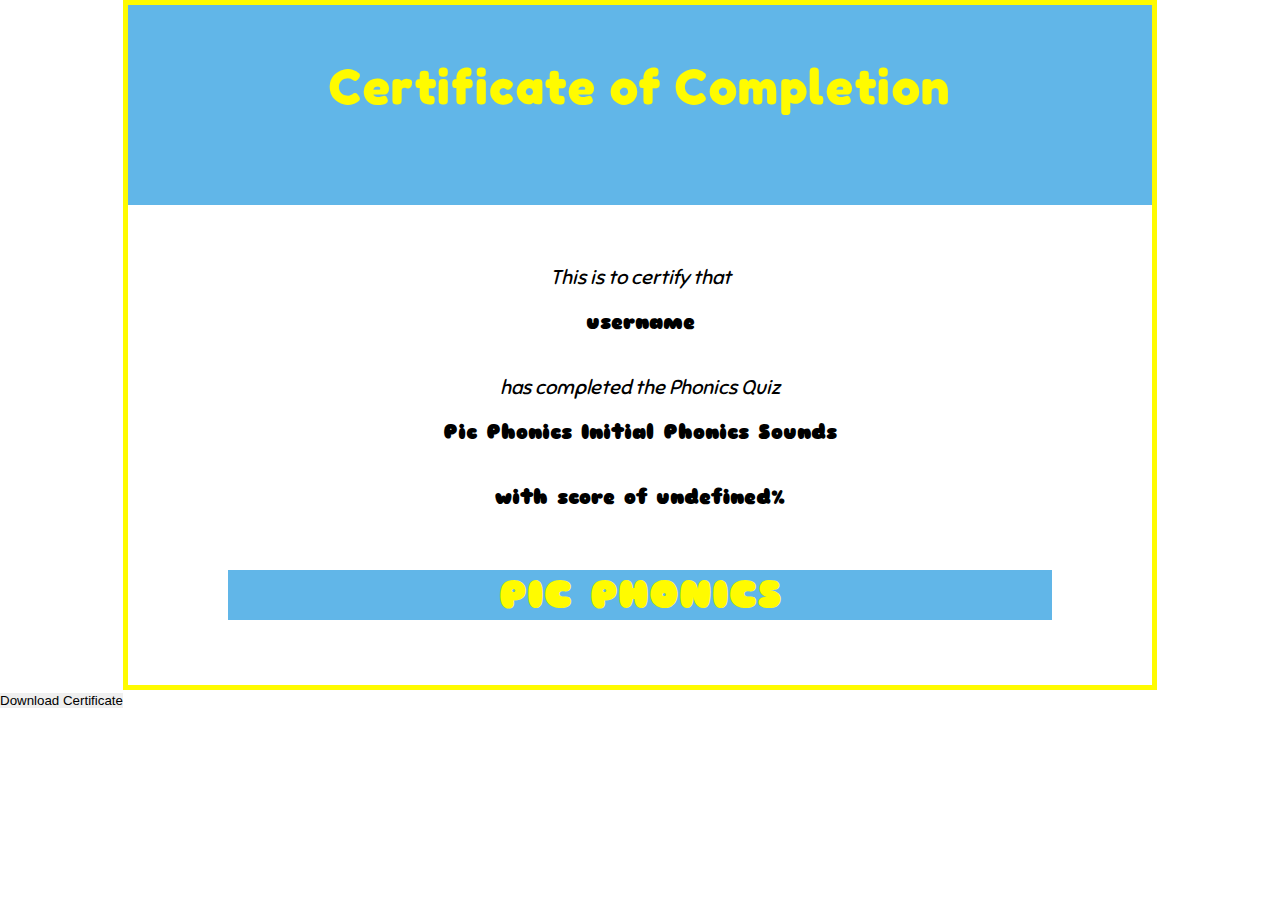
==== certificate.html @ bf7786d2 "Added html and CSS code for certificate for quiz and added JS function to vaidate my form in the res" ====
<!DOCTYPE html>
<html lang="en">
<head>
<meta charset="UTF-8">
<meta name="viewport" content="width=device-width, initial-scale=1.0">
<meta http-equiv="X-UA-Compatible" content="ie=edge">
<meta name="Description" content="Enter your description here"/>
<link rel="stylesheet" href="https://cdn.jsdelivr.net/npm/bootstrap@4.5.3/dist/css/bootstrap.min.css" integrity="sha384-TX8t27EcRE3e/ihU7zmQxVncDAy5uIKz4rEkgIXeMed4M0jlfIDPvg6uqKI2xXr2" crossorigin="anonymous">
<link rel="stylesheet" href="https://cdnjs.cloudflare.com/ajax/libs/font-awesome/5.15.0/css/all.min.css">
<link rel="stylesheet" href="assets/css/style.css">
<title>Title</title>
</head>
<body>

<div class="cert-wrapper">
    <div class="title-box">
        <span id="certTitle">
            Certificate of Completion
        </span>
    </div>
    <br class="break">
<div class="cert-text">
    <br class="break">
    <br class="break">
    <span>
        <i class="certify">This is to certify that</i>
    </span>
    <br>
    <br>
    <span>
        <b class="name">username</b>
        </span>
        <br>
        <br>
        <br>
        <span>
            <i class="certify">has completed the Phonics Quiz</i>
        </span>
        <br>
        <br>
        <span>
            <b>
                <b class="quiz-name">Pic Phonics Initial Phonics Sounds</b>
            </b>
        </span>
        <b>
    <br>
    <br>
    <br>
    <span class="end-score">with score of undefined%</span>
    </b>
    <br>
    <br>
    <br>
    <br>
    <div>
        <h1 class="company-name">PIC PHONICS</h1>
    </div>

    </div>
</div>
<div>
    <button>Download Certificate</button>
</div>

<script src="https://code.jquery.com/jquery-3.5.1.min.js" integrity="sha256-9/aliU8dGd2tb6OSsuzixeV4y/faTqgFtohetphbbj0=" crossorigin="anonymous"></script>
<script src="scripts/script.js"></script>
<script src="https://cdn.jsdelivr.net/npm/popper.js@1.16.1/dist/umd/popper.min.js" integrity="sha384-9/reFTGAW83EW2RDu2S0VKaIzap3H66lZH81PoYlFhbGU+6BZp6G7niu735Sk7lN" crossorigin="anonymous"></script>
<script src="https://cdn.jsdelivr.net/npm/bootstrap@4.5.3/dist/js/bootstrap.min.js" integrity="sha384-w1Q4orYjBQndcko6MimVbzY0tgp4pWB4lZ7lr30WKz0vr/aWKhXdBNmNb5D92v7s" crossorigin="anonymous"></script>
</body>
</html>
---- assets/css/style.css ----
@import url('https://fonts.googleapis.com/css2?family=Sniglet&family=Fredoka+One&display=swap');

*{
margin: 0;
padding: 0;
border: 0;

}

body {
    font-family:"Sniglet", sans-serif ;
}

h2 {
    color:  #f1e318;
    font-family: "Sniglet", sans-serif;
    font-size: 2.5rem;
    font-weight: bold;
    letter-spacing: .1rem;
    padding-top: 0;
    padding-bottom: 10px;
    margin-top: 50px;
}

h3 {
    padding-top: 20px;
    margin-bottom: .5rem;
    font-weight: 500;
    line-height: 1.2;
    text-align: center;
}


hr {
    margin-top: 1rem;
    margin-bottom: 2rem;
    border: 0;
}


.navbar{
    font-family: "Fredoka One", sans-serif;
    font-size:1.5rem;
    font-weight: bold;
    background-color:#1a8796ee;
    margin-bottom: 0;
}

#navbarLogo a {
    font-family: "Fredoka One", sans-serif;
    font-weight: bolder;
    font-size: 1.6rem;
    color:#f1e318;
    letter-spacing: .3rem;
    text-decoration: none;
}

.navbar-light .navbar-nav .nav-link{
    color: #f1e318;
    letter-spacing: .2rem;
}

.navbar-light .navbar-nav .nav-link:hover {
    color: rgb(233, 65, 65);
}

.nav-item {
    padding: .5rem;
}

.navbar-toggler-icon {
    display: inline-block;
    width: 1.5rem;
    height: 2.5rem;
    vertical-align: middle;
    content: "";
    background: no-repeat center center;
    background-size: 100% 100%;
    border: none;
}

#ModalCenterInstructions .modal-body{
    color: #ffee00;
    background-color: #1a8796ee;
    padding-left: 30px;
}

#ModalCenterInstructions .modal-header{
    background-color: rgb(233, 65, 65);
    color: #ffee00;
}

.modal-header{
    font-family: "Fredoka One", sans-serif;
    font-size: 1.4rem;
    display: -ms-flexbox;
    display: flex;
    -ms-flex-align: start;
    -ms-flex-pack: justify;
    padding: 1rem 1rem;
    border-bottom: 1px solid yellow;
    border-top-left-radius: calc(.3rem - 1px);
    border-top-right-radius: calc(.3rem - 1px);
}

.modal-body{
    font-family: "Sniglet",sans-serif;
    font-size: 1.1rem;
    border-bottom: 1px solid yellow;
}

.modal-body li {
    padding: 10px;
}

.modal-footer{
    color: #f1e318;
    background-color:#32cf4c;
}

.modal-footer button{
    color: #ffee00;
    background-color: rgb(233, 65, 65);
    font-family: "Fredoka One", sans-serif;
    font-size: 1.2rem;
}

.modal-footer button:hover{
    background-color:  #eb1f1f;
    color: #f1e318;
}

#instructionButton {
    color: #f1e318;
    background-color: transparent;
    border: none;
    font-family: "Fredoka One", sans-serif;
    font-weight: bold;
    font-size: 1.5rem;
    letter-spacing: .2rem;
    text-align: left;
    padding: .5rem .5rem;
}

#instructionButton:hover{
    color: rgb(233, 65, 65);
    border: none;
}

.home-container{
    background-color: #29838f;
    color: #ffee00;
    height: auto;
    width: 100vw;
    background: url('../images/abc-image.jpg') no-repeat center center fixed;
    background-size: cover;
}

.opaque-overlay {
    position: absolute;
    left: 0;
    height: 100vh;
    width: 100vw;
    background-color:rgba(0, 0, 0, 0.5);
    background-size: cover;  
}

#home{
    text-align: center;
    height: 100vh;
}

#home p{
    color:  #f1e318;
    font-family: "Sniglet", sans-serif;
    font-size: 1.5rem;
    font-weight: bold;
    letter-spacing: .1rem;
    padding-top: 0;
    padding-bottom: 10px;
}

.btn-lg {
    line-height: 1.5;
    border-radius: .3rem;
}

#playGame{
    cursor: pointer;
    padding-left: 50px;
    padding-right: 50px;
    color:#0f8392;
    font-family: "Fredoka One", sans-serif;
    font-weight: bolder;
    font-size: 1.6rem;
    background-color: #f1e318 ;
}

#playGame:hover{
    color: rgb(1, 83, 190);
    background-color:#ffee00 ;
}

.game-container{
    background: #0f8392;
    color: #ffee00;
    height: auto;
    margin: 10px 5px;
    padding: 20px 10px;
}

#score.score-box{
    border-radius: 50px;
    padding: 5px 5px;
    font-size: 20px;
    font-weight: bolder;
    background-color: #f5e400;
    color: #29838f;
    border: 1px solid #29838f;
    display: flex;
    justify-content: center;
}

.question-container{
    height: auto;
    width: 100%;
    text-align: center;
    padding: 20px;
}

.question-container h3 {
    font-family: "Fredoka One", sans-serif;
    font-size: 1.75rem;
    letter-spacing: .1rem;
}

.image-container{
   padding: 10px;
}

#letterText h3{
   font-family: "Fredoka One", sans-serif;
    font-size: 1.75rem; 
    letter-spacing: .1rem;
}

#qImage img{
    width:100%;
    height:auto;
    padding: 20px;
}

#sound{
    width: 200px;
    height: 50px;
    padding: 15px;
    margin: 0 auto; 
    display: block   
}

.answers-container{
    text-align: center;
    padding-left: 10px;
    padding-right: 10px;
}

.choice{
    padding: 5px;
}

#imageA img,
#imageB img,
#imageC img ,
#imageD img{
    width: 100%;
    height:100%;
    padding: 5px;
    cursor: pointer;
}

#A,#B,#C,#D {
    color: #ffee00;
    font-family: "Sniglet",sans-serif;
    font-size: 1.2rem;
    font-weight: 700;
    padding: 30px 1px;
    background: transparent;
    cursor: grab;
}

#answers input{
    margin-right: 10px;
}

#submit{
    cursor: pointer;
    color:#0f8392;
    font-family: "Fredoka One", sans-serif;
    font-weight: bolder;
    font-size: 1.1rem;
    background-color: #f1e318 ;
    justify-content: center;
    margin-top: 10px;
    line-height: 2.5;
    overflow: hidden;
}

.btn-leave i {
    font-weight: bold;
    line-height: 2.5;
    padding-left: .5rem;
    font-size: 1.15rem;
}


#gameControls.btn-grid {
  display: grid;
  grid-template-columns: repeat(1, auto);
  gap: 10px;
  margin: 0px 10px;
  padding: 5px;
}

.btn-block#exit, .btn-block#quizRepeat{
display: inline-block;
width: 50%;
justify-content: center;
margin: 10px 10px;
padding: 5px;
}

.hide{

    display: none;
}

 #result{
     height: 100vh;
     width: 100%;

 }

 #result h2{
     text-align: center;
 }

 .form-container {
    width: 100%;
    height: auto;
    background: #29838f;
    text-align: center;
}

#formTitle{
    color: #ffee00;
    font-family: "Fredoka One", sans-serif;
    font-size: 1.3rem;
    text-align: center;
    padding: 25px 10px;
    margin: 20px;
    letter-spacing: .1rem;
}

#fname, #lname{
    display: inline-block;
    width: 50%;
}

.form-group {
    font-family: "Sniglet",sans-serif;
    font-weight: 700;
    font-size: 1.3rem;
    color: #ffee00;
    margin-bottom: 1.5rem;
    text-align: center;
}

.form-group label{
    padding: 5px;
    font-size: 1.1rem;
}

form {
    margin-top: 40px;
    line-height: 1.5;
    
}

#quizRepeat, #exit, #cert{
    cursor: pointer;
    color: #0f8392;
    font-family: "Fredoka One", sans-serif;
    font-weight: bolder;
    font-size: 1.1rem;
    background-color: #f1e318;
    border-radius: 5px;
    padding: 10px 20px;
    margin-bottom: 15px;
}

footer{
    background-color:#32cf4c;
    padding: .5rem 1rem;
}

#footer-details{
    text-align: center;
     color: #f5e400;
     font-size: 1.5rem;
    font-family: "Fredoka One",sans-serif;
}

/*Certificate CSS*/
@import url('https://fonts.googleapis.com/css2?family=Sniglet&family=Fredoka+One&display=swap');


body{
    font-family: "Sniglet", sans-serif;
    font-size: 16px;
}

.cert-wrapper{
width: 1024px;
height: 680px;
padding: 0px;
margin: auto;
text-align: center;
border: 5px solid #fffb00;
justify-content: center;
}

.title-box{
    background-color: #098edba4; 
    height:150px; 
    padding-top: 50px; 
    color:#fffb00;
    letter-spacing: .1rem;
    
}

#certTitle{
    font-size:50px;
    font-family: "Fredoka One", sans-serif; 
    font-weight:bold
}

.cert-text{
    color: #000;
}

.certify{
    font-size: 20px;
}

.name, .end-score, .quiz-name{
    font-size: 20px;
}

.company-name{
    color: #fffb00;
    font-weight: bolder;
    font-size: 40px;
    background-color: #098edba4;
    margin: 0px 100px;
}
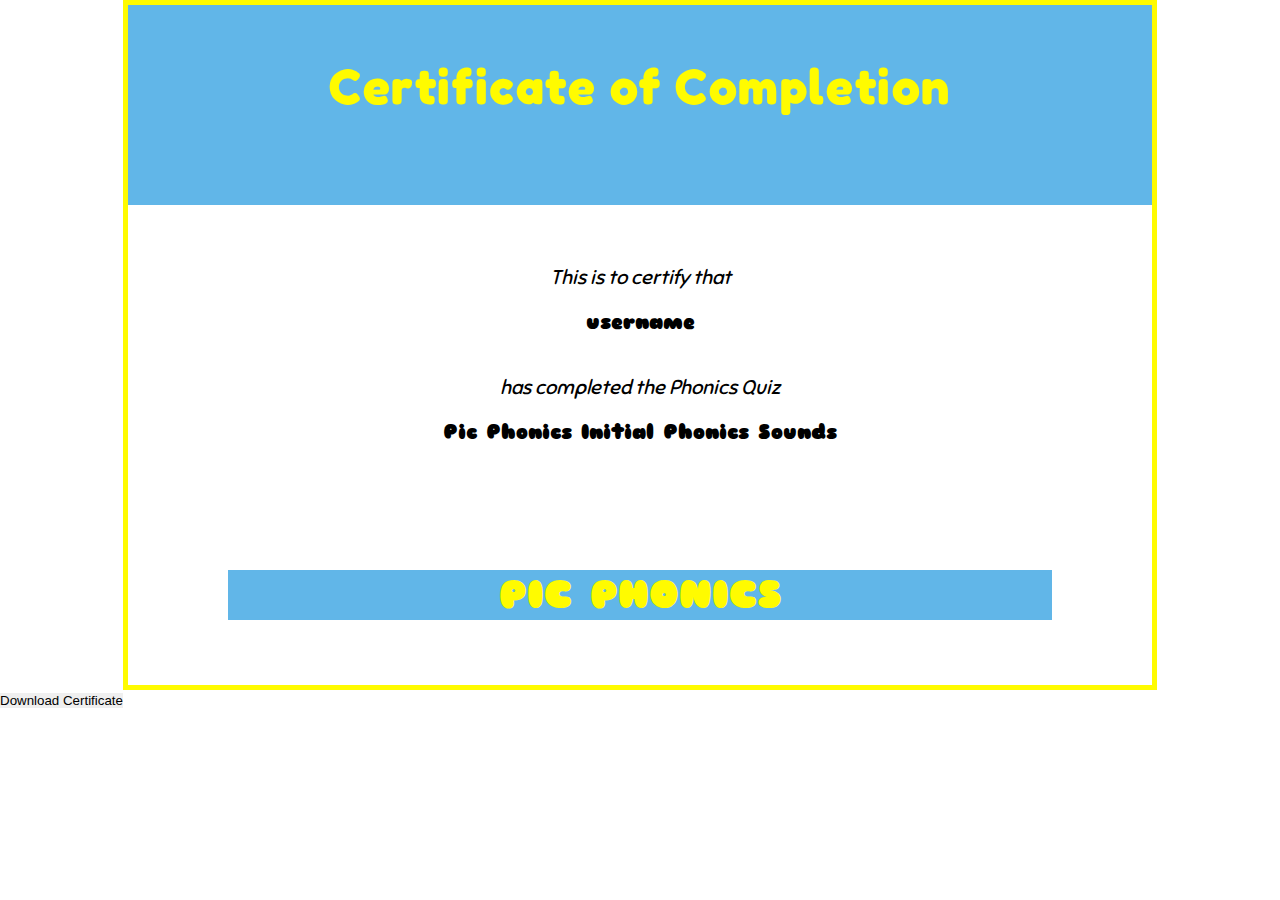
==== commit 9a971953: "Used local storage to store input fields in certificate form on results page" ====
--- a/certificate.html
+++ b/certificate.html
@@ -27,7 +27,7 @@
     </span>
     <br>
     <br>
-    <span>
+    <span >
         <b class="name">username</b>
         </span>
         <br>
@@ -47,7 +47,7 @@
     <br>
     <br>
     <br>
-    <span class="end-score">with score of undefined%</span>
+    <span class="end-score" id="certScore"></span>
     </b>
     <br>
     <br>
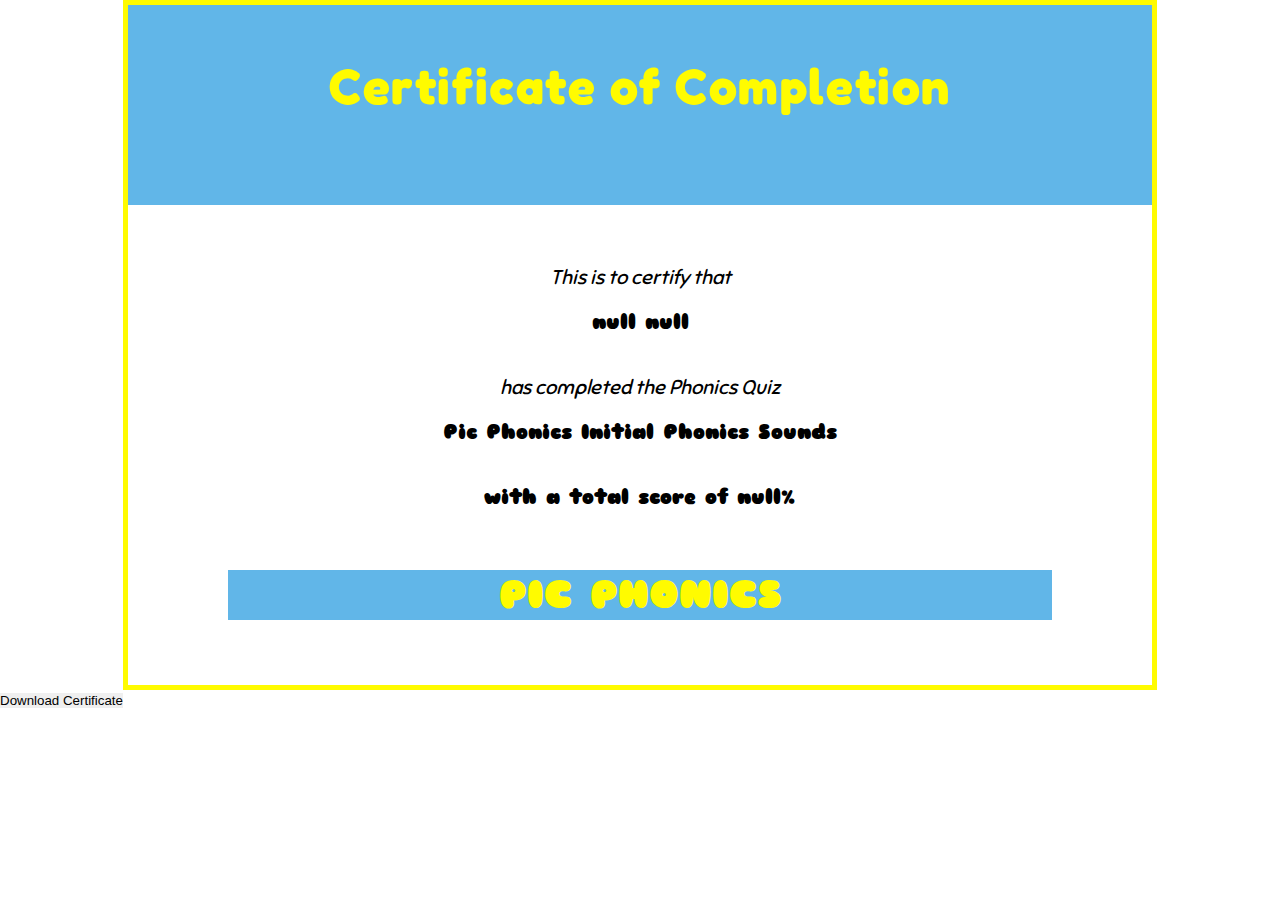
==== commit 4529a76a: "Added a new separate js file for certificate" ====
--- a/certificate.html
+++ b/certificate.html
@@ -28,7 +28,7 @@
     <br>
     <br>
     <span >
-        <b class="name">username</b>
+        <b class="name" id="name">username</b>
         </span>
         <br>
         <br>
@@ -64,6 +64,11 @@
 </div>
 
 <script src="https://code.jquery.com/jquery-3.5.1.min.js" integrity="sha256-9/aliU8dGd2tb6OSsuzixeV4y/faTqgFtohetphbbj0=" crossorigin="anonymous"></script>
+<!--<script>
+    document.getElementById("name").innerHTML = localStorage.getItem("fname") + " " + localStorage.getItem("lname");
+    document.getElementById("certScore").innerHTML = "with a total score of" + " " + localStorage.getItem("score") + "%";
+</script>-->
+<script src="scripts/certificate.js"></script>
 <script src="scripts/script.js"></script>
 <script src="https://cdn.jsdelivr.net/npm/popper.js@1.16.1/dist/umd/popper.min.js" integrity="sha384-9/reFTGAW83EW2RDu2S0VKaIzap3H66lZH81PoYlFhbGU+6BZp6G7niu735Sk7lN" crossorigin="anonymous"></script>
 <script src="https://cdn.jsdelivr.net/npm/bootstrap@4.5.3/dist/js/bootstrap.min.js" integrity="sha384-w1Q4orYjBQndcko6MimVbzY0tgp4pWB4lZ7lr30WKz0vr/aWKhXdBNmNb5D92v7s" crossorigin="anonymous"></script>
--- a/assets/css/style.css
+++ b/assets/css/style.css
@@ -30,14 +30,12 @@
     text-align: center;
 }
 
-
 hr {
     margin-top: 1rem;
     margin-bottom: 2rem;
     border: 0;
 }
 
-
 .navbar{
     font-family: "Fredoka One", sans-serif;
     font-size:1.5rem;
@@ -65,7 +63,7 @@
 }
 
 .nav-item {
-    padding: .5rem;
+    padding: .5rem 1rem;
 }
 
 .navbar-toggler-icon {
@@ -194,7 +192,23 @@
     font-weight: bolder;
     font-size: 1.6rem;
     background-color: #f1e318 ;
-}
+     animation: glowing 1300ms infinite;
+}
+
+@keyframes glowing {
+        0% {
+          background-color: #f1e318;
+          box-shadow: 0 0 5px #f1e318;
+        }
+        50% {
+          background-color: #f5e400;
+          box-shadow: 0 0 20px #f5e400;
+        }
+        100% {
+          background-color: #ffee00;
+          box-shadow: 0 0 5px #ffee00;
+        }
+      }
 
 #playGame:hover{
     color: rgb(1, 83, 190);
@@ -251,17 +265,22 @@
 }
 
 #sound{
+    color:#0f8392;
+    font-family: "Fredoka One", sans-serif;
+    font-weight: bolder;
+    font-size: 1.1rem;
+    background-color: #f1e318 ;
+    border-radius: 10px;
     width: 200px;
-    height: 50px;
-    padding: 15px;
+    padding: 10px 10px;
     margin: 0 auto; 
     display: block   
 }
 
 .answers-container{
     text-align: center;
-    padding-left: 10px;
-    padding-right: 10px;
+    padding-left: 15px;
+    padding-right: 15px;
 }
 
 .choice{
@@ -281,15 +300,21 @@
 #A,#B,#C,#D {
     color: #ffee00;
     font-family: "Sniglet",sans-serif;
-    font-size: 1.2rem;
+    font-size: 1.5rem;
     font-weight: 700;
-    padding: 30px 1px;
+    padding: 15px 1px;
     background: transparent;
     cursor: grab;
 }
 
 #answers input{
-    margin-right: 10px;
+    margin-top: 10px;
+    width: 1.8rem;
+    height: 1.8rem;
+}
+
+label{
+    display: block;
 }
 
 #submit{
@@ -312,7 +337,6 @@
     font-size: 1.15rem;
 }
 
-
 #gameControls.btn-grid {
   display: grid;
   grid-template-columns: repeat(1, auto);
@@ -411,9 +435,6 @@
 }
 
 /*Certificate CSS*/
-@import url('https://fonts.googleapis.com/css2?family=Sniglet&family=Fredoka+One&display=swap');
-
-
 body{
     font-family: "Sniglet", sans-serif;
     font-size: 16px;
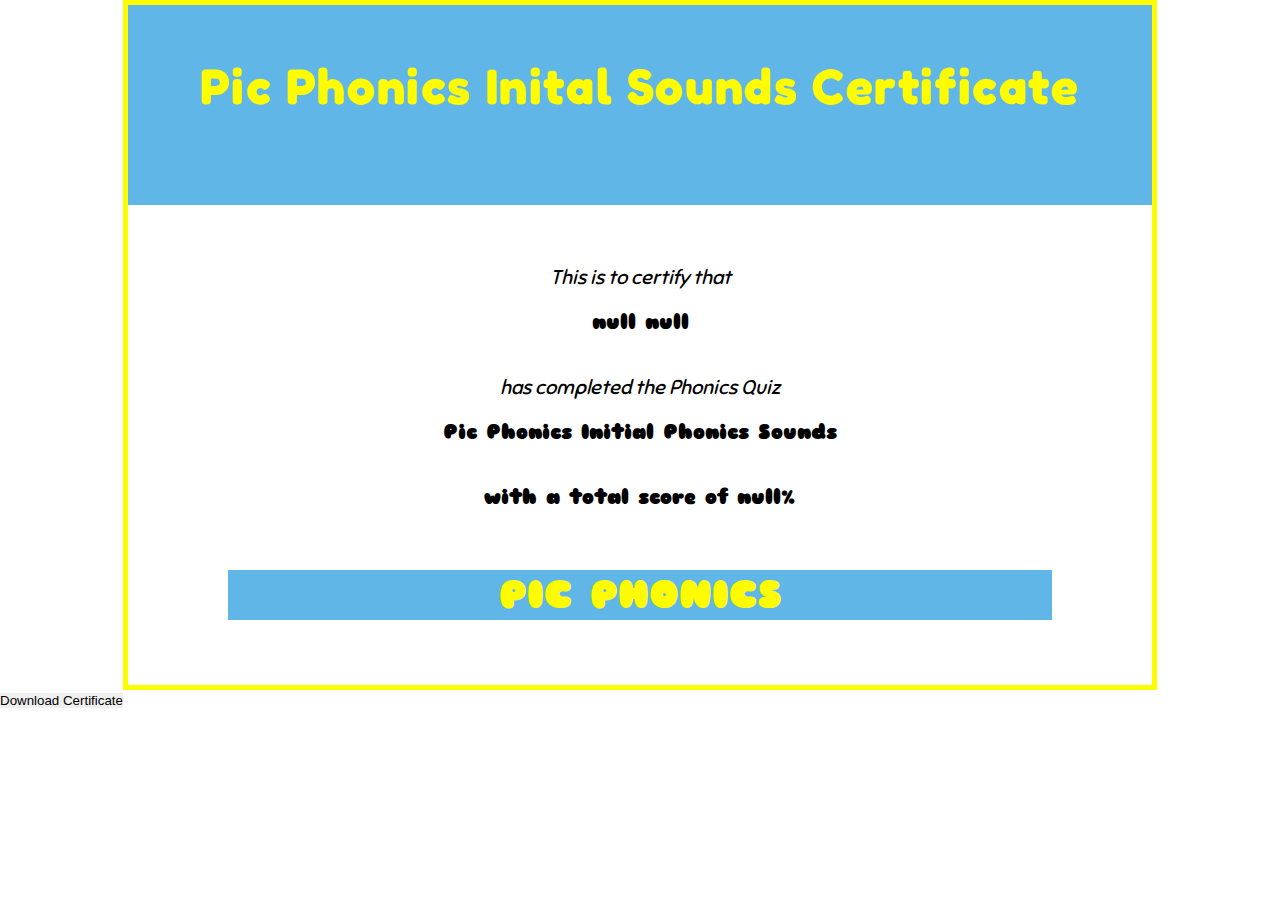
==== commit 8200657c: "Altered CSS styling for media queries for the results container for  medium and larger devices" ====
--- a/certificate.html
+++ b/certificate.html
@@ -8,14 +8,14 @@
 <link rel="stylesheet" href="https://cdn.jsdelivr.net/npm/bootstrap@4.5.3/dist/css/bootstrap.min.css" integrity="sha384-TX8t27EcRE3e/ihU7zmQxVncDAy5uIKz4rEkgIXeMed4M0jlfIDPvg6uqKI2xXr2" crossorigin="anonymous">
 <link rel="stylesheet" href="https://cdnjs.cloudflare.com/ajax/libs/font-awesome/5.15.0/css/all.min.css">
 <link rel="stylesheet" href="assets/css/style.css">
-<title>Title</title>
+<title>Pic Phonics Certificate</title>
 </head>
 <body>
 
 <div class="cert-wrapper">
     <div class="title-box">
         <span id="certTitle">
-            Certificate of Completion
+            Pic Phonics Inital Sounds Certificate
         </span>
     </div>
     <br class="break">
--- a/assets/css/style.css
+++ b/assets/css/style.css
@@ -1,4 +1,6 @@
 @import url('https://fonts.googleapis.com/css2?family=Sniglet&family=Fredoka+One&display=swap');
+
+/*General*/
 
 *{
 margin: 0;
@@ -17,14 +19,15 @@
     font-size: 2.5rem;
     font-weight: bold;
     letter-spacing: .1rem;
-    padding-top: 0;
+    padding-top: 30px;
     padding-bottom: 10px;
-    margin-top: 50px;
+    margin-top: 30px;
 }
 
 h3 {
     padding-top: 20px;
     margin-bottom: .5rem;
+    font-size: 2rem;
     font-weight: 500;
     line-height: 1.2;
     text-align: center;
@@ -36,12 +39,20 @@
     border: 0;
 }
 
+.hide{
+
+    display: none;
+}
+
+/*Navbar*/
+
 .navbar{
     font-family: "Fredoka One", sans-serif;
     font-size:1.5rem;
     font-weight: bold;
     background-color:#1a8796ee;
     margin-bottom: 0;
+    z-index: 2;
 }
 
 #navbarLogo a {
@@ -77,10 +88,13 @@
     border: none;
 }
 
+/*Modal*/
+
 #ModalCenterInstructions .modal-body{
     color: #ffee00;
     background-color: #1a8796ee;
     padding-left: 30px;
+    height: 50vh;
 }
 
 #ModalCenterInstructions .modal-header{
@@ -145,11 +159,13 @@
     border: none;
 }
 
+/*Homepage*/
+
 .home-container{
     background-color: #29838f;
     color: #ffee00;
     height: auto;
-    width: 100vw;
+    width: auto;
     background: url('../images/abc-image.jpg') no-repeat center center fixed;
     background-size: cover;
 }
@@ -166,21 +182,17 @@
 #home{
     text-align: center;
     height: 100vh;
+    padding-top: 30px;
 }
 
 #home p{
     color:  #f1e318;
     font-family: "Sniglet", sans-serif;
-    font-size: 1.5rem;
+    font-size: 1.3rem;
     font-weight: bold;
     letter-spacing: .1rem;
     padding-top: 0;
     padding-bottom: 10px;
-}
-
-.btn-lg {
-    line-height: 1.5;
-    border-radius: .3rem;
 }
 
 #playGame{
@@ -190,11 +202,14 @@
     color:#0f8392;
     font-family: "Fredoka One", sans-serif;
     font-weight: bolder;
-    font-size: 1.6rem;
+    font-size: 1.7rem;
+    line-height: 1.5;
+    border-radius: .3rem;
     background-color: #f1e318 ;
-     animation: glowing 1300ms infinite;
-}
-
+    animation: glowing 1300ms infinite;
+}
+
+/*Glow Effect on PlayGame button - code snippet from W3Docs*/ 
 @keyframes glowing {
         0% {
           background-color: #f1e318;
@@ -215,18 +230,32 @@
     background-color:#ffee00 ;
 }
 
+.background-container{
+    background-color: #29838f;
+    color: #ffee00;
+    height: auto;
+    width: auto;
+    background: url('../images/abc-image.jpg') no-repeat center center fixed;
+    background-size: cover;
+    padding-bottom: 20px;
+    padding-top:20px;
+}
+
+/*Game Container*/
+
 .game-container{
     background: #0f8392;
     color: #ffee00;
     height: auto;
-    margin: 10px 5px;
-    padding: 20px 10px;
+    padding: 15px 5px;
+    margin-top: 20px;
+    position: relative; 
 }
 
 #score.score-box{
     border-radius: 50px;
     padding: 5px 5px;
-    font-size: 20px;
+    font-size: 1.2rem;
     font-weight: bolder;
     background-color: #f5e400;
     color: #29838f;
@@ -244,150 +273,156 @@
 
 .question-container h3 {
     font-family: "Fredoka One", sans-serif;
-    font-size: 1.75rem;
+    font-size: 1.5rem;
     letter-spacing: .1rem;
-}
-
-.image-container{
-   padding: 10px;
+    padding: 0;
+    margin: 0;
 }
 
 #letterText h3{
    font-family: "Fredoka One", sans-serif;
-    font-size: 1.75rem; 
+    font-size: 1.5rem; 
     letter-spacing: .1rem;
+    padding-top: 15px;    
 }
 
 #qImage img{
-    width:100%;
-    height:auto;
-    padding: 20px;
+    width: 90%;
+    height: 90%;
+    margin: 0 auto;
+    display: flex;  
 }
 
 #sound{
     color:#0f8392;
     font-family: "Fredoka One", sans-serif;
     font-weight: bolder;
-    font-size: 1.1rem;
+    font-size: 1.2rem;
     background-color: #f1e318 ;
     border-radius: 10px;
-    width: 200px;
     padding: 10px 10px;
     margin: 0 auto; 
     display: block   
 }
 
-.answers-container{
-    text-align: center;
-    padding-left: 15px;
-    padding-right: 15px;
-}
-
-.choice{
-    padding: 5px;
-}
-
-#imageA img,
-#imageB img,
-#imageC img ,
-#imageD img{
+.answers-container {
+    text-align: center;
+    padding: 5px 5px;
+}
+
+/* hide the radio button */
+[type=radio] { 
+  position: absolute;
+  opacity: 0;
+  width: 0;
+  height: 0;
+}
+
+/* hover cursor on image */
+[type=radio] + img {
+  cursor: pointer;
+}
+
+#imageA,
+#imageB,
+#imageC,
+#imageD{
     width: 100%;
-    height:100%;
-    padding: 5px;
+    height: 100%;
+}
+
+#A,
+#B,
+#C,
+#D {
+    font-family: "Sniglet",sans-serif;
+    font-size: 1.4rem;
+    font-weight: 700;
+}
+
+label {
+    display: inline-block;
+    margin-bottom: 1rem;
+}
+
+#submit {
     cursor: pointer;
-}
-
-#A,#B,#C,#D {
-    color: #ffee00;
-    font-family: "Sniglet",sans-serif;
-    font-size: 1.5rem;
-    font-weight: 700;
-    padding: 15px 1px;
-    background: transparent;
-    cursor: grab;
-}
-
-#answers input{
-    margin-top: 10px;
-    width: 1.8rem;
-    height: 1.8rem;
-}
-
-label{
-    display: block;
-}
-
-#submit{
-    cursor: pointer;
-    color:#0f8392;
+    color: #0f8392;
     font-family: "Fredoka One", sans-serif;
     font-weight: bolder;
-    font-size: 1.1rem;
-    background-color: #f1e318 ;
-    justify-content: center;
-    margin-top: 10px;
-    line-height: 2.5;
+    font-size: 1.4rem;
+    background-color: #f1e318;
+    line-height: 2;
+    padding: 0 100px;
+    border-radius: 5px;
     overflow: hidden;
 }
 
-.btn-leave i {
-    font-weight: bold;
-    line-height: 2.5;
-    padding-left: .5rem;
-    font-size: 1.15rem;
-}
+/*Game Buttons*/
 
 #gameControls.btn-grid {
   display: grid;
   grid-template-columns: repeat(1, auto);
   gap: 10px;
-  margin: 0px 10px;
+  margin: 0px auto;
   padding: 5px;
 }
 
 .btn-block#exit, .btn-block#quizRepeat{
 display: inline-block;
-width: 50%;
+width: 90%;
 justify-content: center;
 margin: 10px 10px;
 padding: 5px;
 }
 
-.hide{
-
-    display: none;
-}
-
- #result{
-     height: 100vh;
-     width: 100%;
-
+#quizRepeat, #exit, #cert{
+    cursor: pointer;
+    color: #0f8392;
+    font-family: "Fredoka One", sans-serif;
+    font-weight: bolder;
+    font-size: 1.2rem;
+    background-color: #f1e318;
+    border-radius: 5px;
+    padding: 10px 10px;
+    margin: 10px 0;
+}
+
+/*Results Container*/
+
+ #result h2 {
+    text-align: center;
+    font-size: 2rem;
+    padding: 0;
+    margin-top: 10px;
  }
 
- #result h2{
-     text-align: center;
- }
+ #result h3{
+    font-size: 1.5rem;
+    margin: 0;
+    padding: 0;
+}
+
+ /*Form to generate certificate*/
 
  .form-container {
     width: 100%;
     height: auto;
     background: #29838f;
     text-align: center;
-}
-
-#formTitle{
-    color: #ffee00;
-    font-family: "Fredoka One", sans-serif;
-    font-size: 1.3rem;
-    text-align: center;
-    padding: 25px 10px;
-    margin: 20px;
+    margin: 0 auto;
+    padding-bottom: 10px;
+}
+
+h2#formTitle{
+    font-size: 1.1rem;
+    color: #ffee00;
+    font-family: "Fredoka One", sans-serif;
+    font-size: 1.1rem;
+    padding: 15px 2px;
+    margin: 5px;
+    text-align: center;
     letter-spacing: .1rem;
-}
-
-#fname, #lname{
-    display: inline-block;
-    width: 50%;
 }
 
 .form-group {
@@ -397,6 +432,7 @@
     color: #ffee00;
     margin-bottom: 1.5rem;
     text-align: center;
+    padding: 5px 5px;
 }
 
 .form-group label{
@@ -410,17 +446,7 @@
     
 }
 
-#quizRepeat, #exit, #cert{
-    cursor: pointer;
-    color: #0f8392;
-    font-family: "Fredoka One", sans-serif;
-    font-weight: bolder;
-    font-size: 1.1rem;
-    background-color: #f1e318;
-    border-radius: 5px;
-    padding: 10px 20px;
-    margin-bottom: 15px;
-}
+/*Footer*/
 
 footer{
     background-color:#32cf4c;
@@ -483,4 +509,155 @@
     font-size: 40px;
     background-color: #098edba4;
     margin: 0px 100px;
-}+}
+
+/*Media Queries*/
+
+/*Phones*/
+@media screen and (min-width:320px){
+#result h3 {
+    font-size: 1.3rem;
+}
+}
+
+/* Medium devices (tablets, 768px and up) */
+
+@media screen and (min-width: 767px){
+
+#home{
+    padding-top: 70px;
+}
+
+.game-container {
+    padding: 15px 10px;
+}
+
+.background-container{
+    height: auto;
+    width: auto;
+}
+
+h2{
+    font-size: 3.5rem;
+}
+
+#home p {
+    font-size: 1.6rem;
+}
+
+#score.score-box {
+    font-size: 1.4rem;
+}
+
+#letterText h3,
+.question-container h3{
+    font-size:1.8rem;
+}
+
+#qImage img{
+    width:100%;
+    height:auto;
+}
+
+.answers-container{
+   padding: 0;
+}
+
+#imageA,
+#imageB,
+#imageC,
+#imageD{
+    width: 100%;
+    height:100%;
+}
+
+#A, 
+#B, 
+#C, 
+#D {
+    font-size: 1.8rem;
+}
+
+.form-container {
+    width: 90%;
+    height: auto;
+}
+
+.form-group{
+    padding: 5px 30px;
+}
+
+#quizRepeat, #exit, #submit{
+    font-size: 1.5rem;
+}
+#result{
+height: 100vh;
+}
+
+#result h2 {
+    font-size: 3rem;
+    margin-top: 40px;
+}
+
+#result h3 {
+    font-size: 1.8rem;
+}
+
+h2#formTitle {
+    margin: 15px;
+    font-size: 1.3rem;
+}
+
+#cert {
+    font-size: 1.5rem;
+    margin: 5px 0;
+}
+
+.btn-block#exit, .btn-block#quizRepeat {
+    width: 50%;
+    margin: 15px 15px;
+}
+}
+
+/*Large devices (desktops, 992px and up)*/
+
+@media screen and (min-width: 992px){
+#home p {
+   padding-left:30px ;
+   padding-right: 30px;
+   font-size: 1.8rem;
+}
+
+#playGame{
+    font-size: 2rem;
+}
+
+.game-container {
+    padding: 30px 10px;
+}
+
+#score.score-box {
+    font-size: 1.8rem;
+}
+
+#letterText h3,
+.question-container h3{
+    font-size:2rem;
+}
+
+#sound{
+    font-size: 1.6rem;
+}
+
+#A, 
+#B, 
+#C, 
+#D {
+    font-size: 2rem;
+}
+
+.form-group{
+    padding: 5px 50px;
+}
+
+}
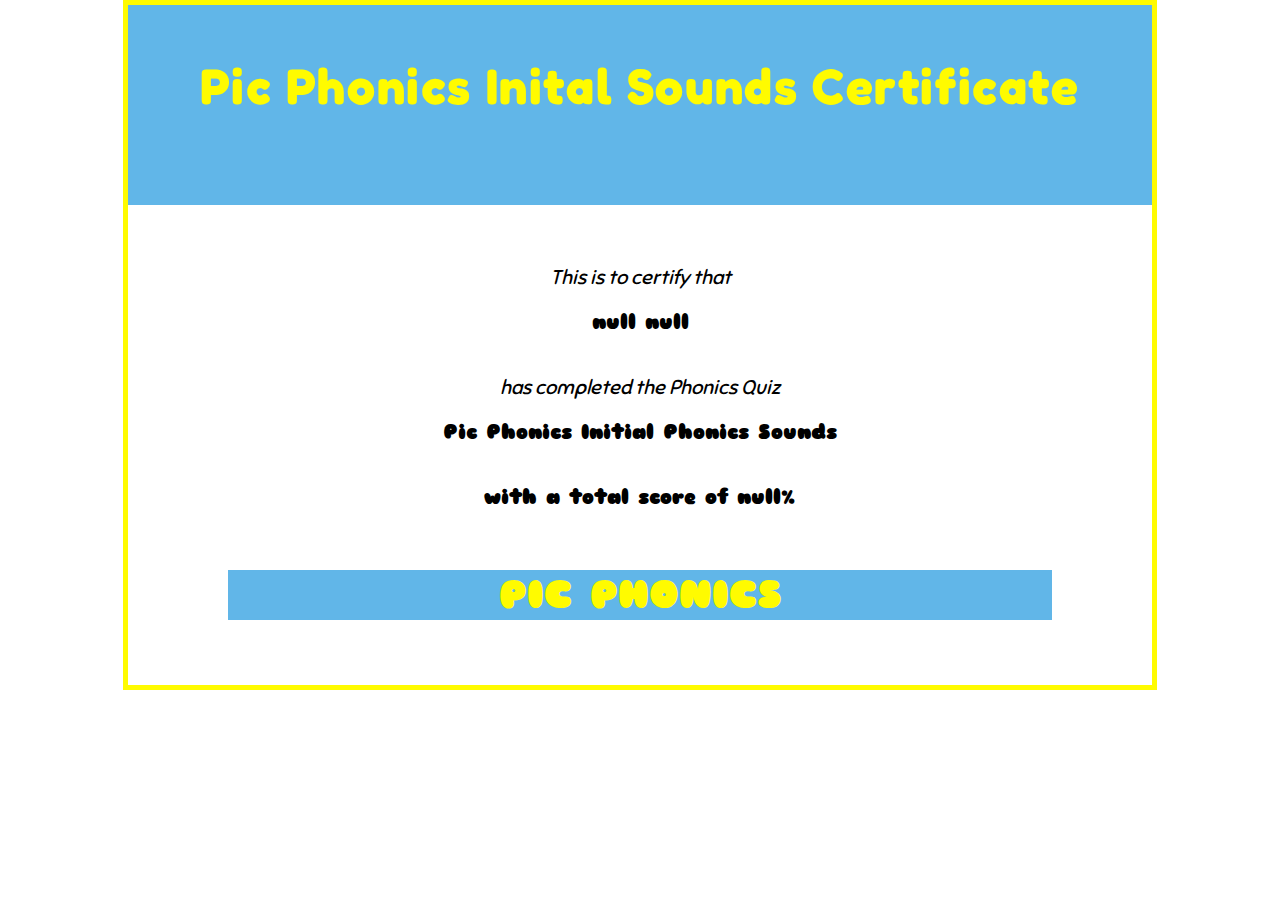
==== commit 162aec15: "Changed nav item instructions button from button to a tag, added a color when a nav item is active a" ====
--- a/certificate.html
+++ b/certificate.html
@@ -1,76 +1,69 @@
 <!DOCTYPE html>
 <html lang="en">
-<head>
-<meta charset="UTF-8">
-<meta name="viewport" content="width=device-width, initial-scale=1.0">
-<meta http-equiv="X-UA-Compatible" content="ie=edge">
-<meta name="Description" content="Enter your description here"/>
-<link rel="stylesheet" href="https://cdn.jsdelivr.net/npm/bootstrap@4.5.3/dist/css/bootstrap.min.css" integrity="sha384-TX8t27EcRE3e/ihU7zmQxVncDAy5uIKz4rEkgIXeMed4M0jlfIDPvg6uqKI2xXr2" crossorigin="anonymous">
-<link rel="stylesheet" href="https://cdnjs.cloudflare.com/ajax/libs/font-awesome/5.15.0/css/all.min.css">
-<link rel="stylesheet" href="assets/css/style.css">
-<title>Pic Phonics Certificate</title>
-</head>
-<body>
+    <head>
+        <meta charset="UTF-8" />
+        <meta name="viewport" content="width=device-width, initial-scale=1.0" />
+        <meta http-equiv="X-UA-Compatible" content="ie=edge" />
+        <meta name="Description" content="Enter your description here" />
+        <link rel="stylesheet" href="https://cdn.jsdelivr.net/npm/bootstrap@4.5.3/dist/css/bootstrap.min.css" integrity="sha384-TX8t27EcRE3e/ihU7zmQxVncDAy5uIKz4rEkgIXeMed4M0jlfIDPvg6uqKI2xXr2" crossorigin="anonymous" />
+        <link rel="stylesheet" href="https://cdnjs.cloudflare.com/ajax/libs/font-awesome/5.15.0/css/all.min.css" />
+        <link rel="stylesheet" href="assets/css/style.css" />
+        <title>Pic Phonics Certificate</title>
+    </head>
+    <body>
+        <div class="cert-wrapper">
+            <div class="title-box">
+                <span id="certTitle">
+                    Pic Phonics Inital Sounds Certificate
+                </span>
+            </div>
+            <br class="break" />
+            <div class="cert-text">
+                <br class="break" />
+                <br class="break" />
+                <span>
+                    <i class="certify">This is to certify that</i>
+                </span>
+                <br />
+                <br />
+                <span>
+                    <b class="name" id="name">username</b>
+                </span>
+                <br />
+                <br />
+                <br />
+                <span>
+                    <i class="certify">has completed the Phonics Quiz</i>
+                </span>
+                <br />
+                <br />
+                <span>
+                    <b>
+                        <b class="quiz-name">Pic Phonics Initial Phonics Sounds</b>
+                    </b>
+                </span>
+                <b>
+                    <br />
+                    <br />
+                    <br />
+                    <span class="end-score" id="certScore"></span>
+                </b>
+                <br />
+                <br />
+                <br />
+                <br />
+                <div>
+                    <h1 class="company-name">PIC PHONICS</h1>
+                </div>
+            </div>
+        </div>
+        <div>
+        </div>
 
-<div class="cert-wrapper">
-    <div class="title-box">
-        <span id="certTitle">
-            Pic Phonics Inital Sounds Certificate
-        </span>
-    </div>
-    <br class="break">
-<div class="cert-text">
-    <br class="break">
-    <br class="break">
-    <span>
-        <i class="certify">This is to certify that</i>
-    </span>
-    <br>
-    <br>
-    <span >
-        <b class="name" id="name">username</b>
-        </span>
-        <br>
-        <br>
-        <br>
-        <span>
-            <i class="certify">has completed the Phonics Quiz</i>
-        </span>
-        <br>
-        <br>
-        <span>
-            <b>
-                <b class="quiz-name">Pic Phonics Initial Phonics Sounds</b>
-            </b>
-        </span>
-        <b>
-    <br>
-    <br>
-    <br>
-    <span class="end-score" id="certScore"></span>
-    </b>
-    <br>
-    <br>
-    <br>
-    <br>
-    <div>
-        <h1 class="company-name">PIC PHONICS</h1>
-    </div>
-
-    </div>
-</div>
-<div>
-    <button>Download Certificate</button>
-</div>
-
-<script src="https://code.jquery.com/jquery-3.5.1.min.js" integrity="sha256-9/aliU8dGd2tb6OSsuzixeV4y/faTqgFtohetphbbj0=" crossorigin="anonymous"></script>
-<!--<script>
-    document.getElementById("name").innerHTML = localStorage.getItem("fname") + " " + localStorage.getItem("lname");
-    document.getElementById("certScore").innerHTML = "with a total score of" + " " + localStorage.getItem("score") + "%";
-</script>-->
-<script src="scripts/certificate.js"></script>
-<script src="scripts/script.js"></script>
-<script src="https://cdn.jsdelivr.net/npm/popper.js@1.16.1/dist/umd/popper.min.js" integrity="sha384-9/reFTGAW83EW2RDu2S0VKaIzap3H66lZH81PoYlFhbGU+6BZp6G7niu735Sk7lN" crossorigin="anonymous"></script>
-<script src="https://cdn.jsdelivr.net/npm/bootstrap@4.5.3/dist/js/bootstrap.min.js" integrity="sha384-w1Q4orYjBQndcko6MimVbzY0tgp4pWB4lZ7lr30WKz0vr/aWKhXdBNmNb5D92v7s" crossorigin="anonymous"></script>
-</body>
-</html>+        <script src="https://code.jquery.com/jquery-3.5.1.min.js" integrity="sha256-9/aliU8dGd2tb6OSsuzixeV4y/faTqgFtohetphbbj0=" crossorigin="anonymous"></script>
+        <script src="scripts/certificate.js"></script>
+        <script src="scripts/script.js"></script>
+        <script src="https://cdn.jsdelivr.net/npm/popper.js@1.16.1/dist/umd/popper.min.js" integrity="sha384-9/reFTGAW83EW2RDu2S0VKaIzap3H66lZH81PoYlFhbGU+6BZp6G7niu735Sk7lN" crossorigin="anonymous"></script>
+        <script src="https://cdn.jsdelivr.net/npm/bootstrap@4.5.3/dist/js/bootstrap.min.js" integrity="sha384-w1Q4orYjBQndcko6MimVbzY0tgp4pWB4lZ7lr30WKz0vr/aWKhXdBNmNb5D92v7s" crossorigin="anonymous"></script>
+    </body>
+</html>
--- a/assets/css/style.css
+++ b/assets/css/style.css
@@ -69,7 +69,7 @@
     letter-spacing: .2rem;
 }
 
-.navbar-light .navbar-nav .nav-link:hover {
+.navbar-light .navbar-nav .nav-link:focus, .navbar-light .navbar-nav .nav-link:hover {
     color: rgb(233, 65, 65);
 }
 
@@ -142,23 +142,6 @@
     color: #f1e318;
 }
 
-#instructionButton {
-    color: #f1e318;
-    background-color: transparent;
-    border: none;
-    font-family: "Fredoka One", sans-serif;
-    font-weight: bold;
-    font-size: 1.5rem;
-    letter-spacing: .2rem;
-    text-align: left;
-    padding: .5rem .5rem;
-}
-
-#instructionButton:hover{
-    color: rgb(233, 65, 65);
-    border: none;
-}
-
 /*Homepage*/
 
 .home-container{
@@ -182,7 +165,7 @@
 #home{
     text-align: center;
     height: 100vh;
-    padding-top: 30px;
+    padding-top: 50px;
 }
 
 #home p{
@@ -268,7 +251,7 @@
     height: auto;
     width: 100%;
     text-align: center;
-    padding: 20px;
+    padding: 10px;
 }
 
 .question-container h3 {
@@ -287,9 +270,10 @@
 }
 
 #qImage img{
-    width: 90%;
-    height: 90%;
+    width: 100%;
+    height: 100%;
     margin: 0 auto;
+    padding: 10px 5px;
     display: flex;  
 }
 
@@ -359,21 +343,19 @@
 }
 
 /*Game Buttons*/
-
-#gameControls.btn-grid {
-  display: grid;
-  grid-template-columns: repeat(1, auto);
-  gap: 10px;
-  margin: 0px auto;
-  padding: 5px;
-}
-
-.btn-block#exit, .btn-block#quizRepeat{
-display: inline-block;
-width: 90%;
-justify-content: center;
-margin: 10px 10px;
-padding: 5px;
+#gameControls{
+    margin: 0 auto;
+}
+
+#finalBtns.btn-grid {
+    grid-template-columns: repeat(2, auto);
+    gap: 10px;
+    margin: 0px auto;
+    padding: 5px;
+    text-align: center;
+    display: block;
+    margin: 10px 10px; 
+    padding: 5px;
 }
 
 #quizRepeat, #exit, #cert{
@@ -384,7 +366,7 @@
     font-size: 1.2rem;
     background-color: #f1e318;
     border-radius: 5px;
-    padding: 10px 10px;
+    padding: 5px 5px;
     margin: 10px 0;
 }
 
@@ -406,11 +388,9 @@
  /*Form to generate certificate*/
 
  .form-container {
-    width: 100%;
-    height: auto;
     background: #29838f;
     text-align: center;
-    margin: 0 auto;
+    margin: 40px auto;
     padding-bottom: 10px;
 }
 
@@ -419,8 +399,7 @@
     color: #ffee00;
     font-family: "Fredoka One", sans-serif;
     font-size: 1.1rem;
-    padding: 15px 2px;
-    margin: 5px;
+    padding: 10px 2px;
     text-align: center;
     letter-spacing: .1rem;
 }
@@ -430,7 +409,6 @@
     font-weight: 700;
     font-size: 1.3rem;
     color: #ffee00;
-    margin-bottom: 1.5rem;
     text-align: center;
     padding: 5px 5px;
 }
@@ -439,6 +417,11 @@
     padding: 5px;
     font-size: 1.1rem;
 }
+
+.form-control {
+    border-radius: .5rem;
+    font-size: 1.1rem;
+}  
 
 form {
     margin-top: 40px;
@@ -514,7 +497,15 @@
 /*Media Queries*/
 
 /*Phones*/
-@media screen and (min-width:320px){
+@media screen and (max-width:320px){
+#home{
+    padding: 20px;
+}
+
+#playGame{
+    font-size: 1.3rem;
+}
+
 #result h3 {
     font-size: 1.3rem;
 }
@@ -524,17 +515,8 @@
 
 @media screen and (min-width: 767px){
 
-#home{
-    padding-top: 70px;
-}
-
 .game-container {
-    padding: 15px 10px;
-}
-
-.background-container{
-    height: auto;
-    width: auto;
+    padding: 10px 10px;
 }
 
 h2{
@@ -554,21 +536,8 @@
     font-size:1.8rem;
 }
 
-#qImage img{
-    width:100%;
-    height:auto;
-}
-
 .answers-container{
    padding: 0;
-}
-
-#imageA,
-#imageB,
-#imageC,
-#imageD{
-    width: 100%;
-    height:100%;
 }
 
 #A, 
@@ -578,45 +547,38 @@
     font-size: 1.8rem;
 }
 
-.form-container {
-    width: 90%;
-    height: auto;
-}
-
 .form-group{
     padding: 5px 30px;
 }
 
-#quizRepeat, #exit, #submit{
-    font-size: 1.5rem;
-}
 #result{
 height: 100vh;
+padding-top: 30px;
 }
 
 #result h2 {
     font-size: 3rem;
-    margin-top: 40px;
+    margin-top: 20px;
 }
 
 #result h3 {
-    font-size: 1.8rem;
+    font-size: 2rem;
+    margin-top: 20px;
 }
 
 h2#formTitle {
     margin: 15px;
-    font-size: 1.3rem;
-}
-
-#cert {
     font-size: 1.5rem;
-    margin: 5px 0;
-}
-
-.btn-block#exit, .btn-block#quizRepeat {
-    width: 50%;
-    margin: 15px 15px;
-}
+}
+
+#finalBtns.btn-grid {
+    display: flex; 
+}
+
+#quizRepeat, #exit, #cert {
+    font-size: 1.7rem;
+}
+
 }
 
 /*Large devices (desktops, 992px and up)*/
@@ -656,6 +618,10 @@
     font-size: 2rem;
 }
 
+#quizRepeat, #exit, #submit {
+    font-size: 1.8rem;
+}
+
 .form-group{
     padding: 5px 50px;
 }
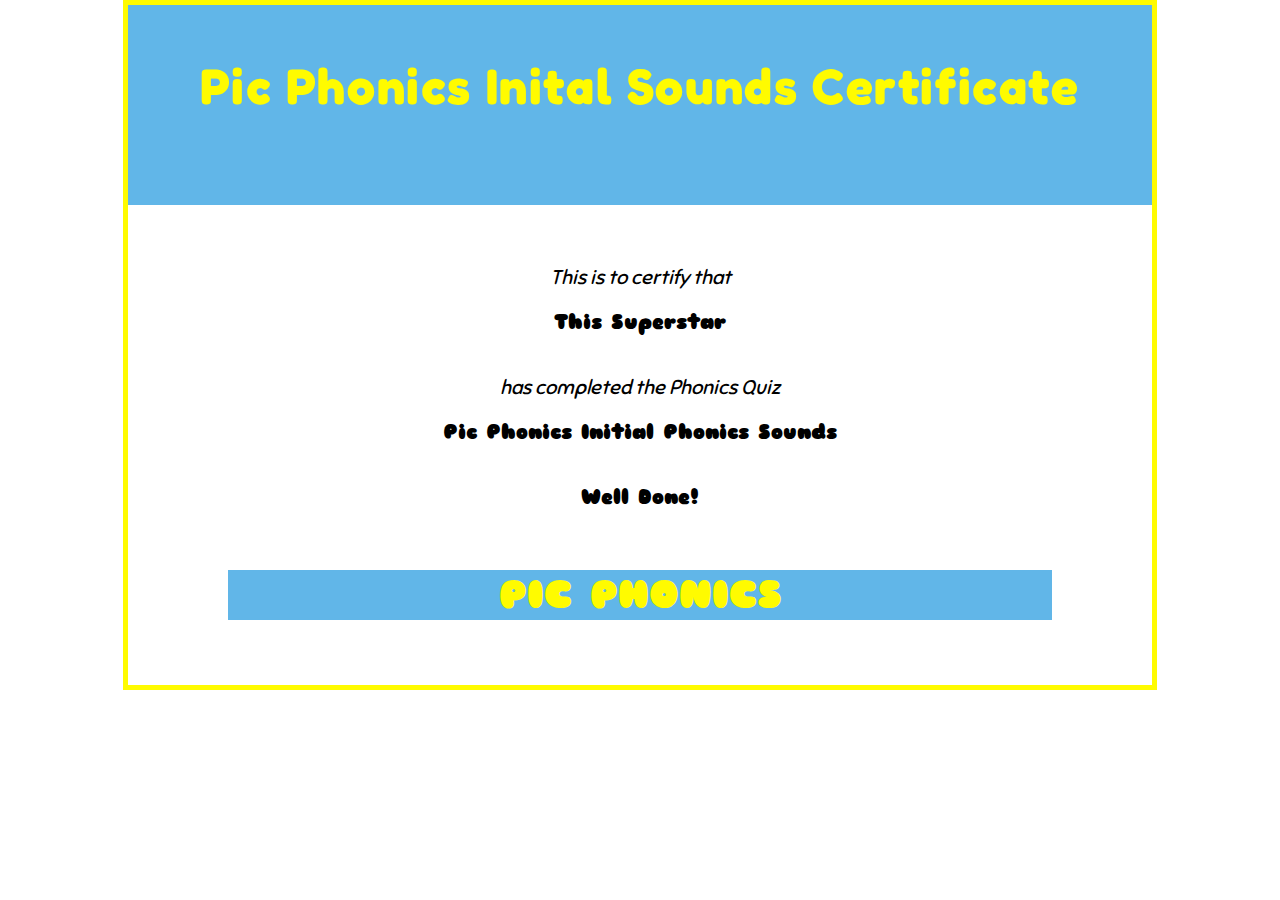
==== commit 2b1d8ce5: "Updated certificate js to check if items are stored in local storage before getting these inputs and" ====
--- a/certificate.html
+++ b/certificate.html
@@ -4,7 +4,10 @@
         <meta charset="UTF-8" />
         <meta name="viewport" content="width=device-width, initial-scale=1.0" />
         <meta http-equiv="X-UA-Compatible" content="ie=edge" />
-        <meta name="Description" content="Enter your description here" />
+    <link rel="apple-touch-icon" sizes="180x180" href="favicon/apple-touch-icon.png">
+    <link rel="icon" type="image/png" sizes="32x32" href="favicon/favicon-32x32.png">
+    <link rel="icon" type="image/png" sizes="16x16" href="favicon/favicon-16x16.png">
+    <link rel="manifest"  crossorigin="use-credentials" href="favicon/site.webmanifest">
         <link rel="stylesheet" href="https://cdn.jsdelivr.net/npm/bootstrap@4.5.3/dist/css/bootstrap.min.css" integrity="sha384-TX8t27EcRE3e/ihU7zmQxVncDAy5uIKz4rEkgIXeMed4M0jlfIDPvg6uqKI2xXr2" crossorigin="anonymous" />
         <link rel="stylesheet" href="https://cdnjs.cloudflare.com/ajax/libs/font-awesome/5.15.0/css/all.min.css" />
         <link rel="stylesheet" href="assets/css/style.css" />
@@ -27,7 +30,7 @@
                 <br />
                 <br />
                 <span>
-                    <b class="name" id="name">username</b>
+                    <b class="name" id="name"></b>
                 </span>
                 <br />
                 <br />
@@ -61,8 +64,8 @@
         </div>
 
         <script src="https://code.jquery.com/jquery-3.5.1.min.js" integrity="sha256-9/aliU8dGd2tb6OSsuzixeV4y/faTqgFtohetphbbj0=" crossorigin="anonymous"></script>
-        <script src="scripts/certificate.js"></script>
-        <script src="scripts/script.js"></script>
+        <script src="assets/scripts/certificate.js"></script>
+        <script src="assets/scripts/script.js"></script>
         <script src="https://cdn.jsdelivr.net/npm/popper.js@1.16.1/dist/umd/popper.min.js" integrity="sha384-9/reFTGAW83EW2RDu2S0VKaIzap3H66lZH81PoYlFhbGU+6BZp6G7niu735Sk7lN" crossorigin="anonymous"></script>
         <script src="https://cdn.jsdelivr.net/npm/bootstrap@4.5.3/dist/js/bootstrap.min.js" integrity="sha384-w1Q4orYjBQndcko6MimVbzY0tgp4pWB4lZ7lr30WKz0vr/aWKhXdBNmNb5D92v7s" crossorigin="anonymous"></script>
     </body>
--- a/assets/css/style.css
+++ b/assets/css/style.css
@@ -1,5 +1,11 @@
+/*
+* Prefixed by https://autoprefixer.github.io
+* PostCSS: v7.0.29,
+* Autoprefixer: v9.7.6
+* Browsers: last 4 version
+*/
+
 @import url('https://fonts.googleapis.com/css2?family=Sniglet&family=Fredoka+One&display=swap');
-
 /*General*/
 
 *{
@@ -14,7 +20,7 @@
 }
 
 h2 {
-    color:  #f1e318;
+    color:  #ffee00;
     font-family: "Sniglet", sans-serif;
     font-size: 2.5rem;
     font-weight: bold;
@@ -50,7 +56,7 @@
     font-family: "Fredoka One", sans-serif;
     font-size:1.5rem;
     font-weight: bold;
-    background-color:#1a8796ee;
+    background-color:#2faadc;
     margin-bottom: 0;
     z-index: 2;
 }
@@ -58,14 +64,14 @@
 #navbarLogo a {
     font-family: "Fredoka One", sans-serif;
     font-weight: bolder;
-    font-size: 1.6rem;
-    color:#f1e318;
-    letter-spacing: .3rem;
+    font-size: 1.7rem;
+    color:#ffee00;
+    letter-spacing: .25rem;
     text-decoration: none;
 }
 
 .navbar-light .navbar-nav .nav-link{
-    color: #f1e318;
+    color: #ffee00;
     letter-spacing: .2rem;
 }
 
@@ -77,22 +83,19 @@
     padding: .5rem 1rem;
 }
 
-.navbar-toggler-icon {
+.navbar-toggler {
+    border: none;
     display: inline-block;
-    width: 1.5rem;
-    height: 2.5rem;
     vertical-align: middle;
-    content: "";
     background: no-repeat center center;
     background-size: 100% 100%;
-    border: none;
 }
 
 /*Modal*/
 
 #ModalCenterInstructions .modal-body{
     color: #ffee00;
-    background-color: #1a8796ee;
+    background-color: #2faadc;
     padding-left: 30px;
     height: 50vh;
 }
@@ -106,6 +109,7 @@
     font-family: "Fredoka One", sans-serif;
     font-size: 1.4rem;
     display: -ms-flexbox;
+    display: -webkit-box;
     display: flex;
     -ms-flex-align: start;
     -ms-flex-pack: justify;
@@ -117,7 +121,8 @@
 
 .modal-body{
     font-family: "Sniglet",sans-serif;
-    font-size: 1.1rem;
+    font-size: 1.2rem;
+    font-weight: bold;
     border-bottom: 1px solid yellow;
 }
 
@@ -126,8 +131,8 @@
 }
 
 .modal-footer{
-    color: #f1e318;
-    background-color:#32cf4c;
+    color: #ffee00;
+    background-color:#5bd75b;
 }
 
 .modal-footer button{
@@ -145,7 +150,7 @@
 /*Homepage*/
 
 .home-container{
-    background-color: #29838f;
+    background-color: #2faadc;
     color: #ffee00;
     height: auto;
     width: auto;
@@ -158,7 +163,7 @@
     left: 0;
     height: 100vh;
     width: 100vw;
-    background-color:rgba(0, 0, 0, 0.5);
+    background-color:rgba(0, 0, 0, 0.2);
     background-size: cover;  
 }
 
@@ -169,7 +174,7 @@
 }
 
 #home p{
-    color:  #f1e318;
+    color:  #ffee00;
     font-family: "Sniglet", sans-serif;
     font-size: 1.3rem;
     font-weight: bold;
@@ -178,43 +183,61 @@
     padding-bottom: 10px;
 }
 
+/*Play Game Button*/
 #playGame{
     cursor: pointer;
     padding-left: 50px;
     padding-right: 50px;
-    color:#0f8392;
+    color:#2faadc;
     font-family: "Fredoka One", sans-serif;
     font-weight: bolder;
     font-size: 1.7rem;
     line-height: 1.5;
+    border: 1px solid #2faadc;
     border-radius: .3rem;
-    background-color: #f1e318 ;
-    animation: glowing 1300ms infinite;
+    background-color: #ffee00 ;
+    -webkit-animation: glowing 1300ms infinite;
+            animation: glowing 1300ms infinite;
 }
 
 /*Glow Effect on PlayGame button - code snippet from W3Docs*/ 
-@keyframes glowing {
+@-webkit-keyframes glowing {
         0% {
-          background-color: #f1e318;
-          box-shadow: 0 0 5px #f1e318;
+          background-color: #ffee00;
+          -webkit-box-shadow: 0 0 20px #ffee00;
+                  box-shadow: 0 0 20px #ffee00;
         }
         50% {
           background-color: #f5e400;
-          box-shadow: 0 0 20px #f5e400;
+          -webkit-box-shadow: 0 0 80px #f5e400;
+                  box-shadow: 0 0 80px #f5e400;
         }
         100% {
           background-color: #ffee00;
-          box-shadow: 0 0 5px #ffee00;
+          -webkit-box-shadow: 0 0 20px #ffee00;
+                  box-shadow: 0 0 20px #ffee00;
+        }
+      } 
+@keyframes glowing {
+        0% {
+          background-color: #ffee00;
+          -webkit-box-shadow: 0 0 5px #ffee00;
+                  box-shadow: 0 0 5px #ffee00;
+        }
+        50% {
+          background-color: #f5e400;
+          -webkit-box-shadow: 0 0 20px #f5e400;
+                  box-shadow: 0 0 20px #f5e400;
+        }
+        100% {
+          background-color: #ffee00;
+          -webkit-box-shadow: 0 0 5px #ffee00;
+                  box-shadow: 0 0 5px #ffee00;
         }
       }
 
-#playGame:hover{
-    color: rgb(1, 83, 190);
-    background-color:#ffee00 ;
-}
-
 .background-container{
-    background-color: #29838f;
+    background-color: #2faadc;
     color: #ffee00;
     height: auto;
     width: auto;
@@ -227,7 +250,7 @@
 /*Game Container*/
 
 .game-container{
-    background: #0f8392;
+    background: #2faadc;
     color: #ffee00;
     height: auto;
     padding: 15px 5px;
@@ -241,10 +264,14 @@
     font-size: 1.2rem;
     font-weight: bolder;
     background-color: #f5e400;
-    color: #29838f;
-    border: 1px solid #29838f;
+    color: #2faadc;
+    border: 1px solid #007fff;
+    display: -webkit-box;
+    display: -ms-flexbox;
     display: flex;
-    justify-content: center;
+    -webkit-box-pack: center;
+        -ms-flex-pack: center;
+            justify-content: center;
 }
 
 .question-container{
@@ -274,16 +301,19 @@
     height: 100%;
     margin: 0 auto;
     padding: 10px 5px;
+    display: -webkit-box;
+    display: -ms-flexbox;
     display: flex;  
 }
 
 #sound{
-    color:#0f8392;
+    color:#2faadc;
     font-family: "Fredoka One", sans-serif;
     font-weight: bolder;
     font-size: 1.2rem;
-    background-color: #f1e318 ;
+    background-color: #ffee00 ;
     border-radius: 10px;
+    border: 1px solid #007fff;
     padding: 10px 10px;
     margin: 0 auto; 
     display: block   
@@ -322,6 +352,7 @@
     font-family: "Sniglet",sans-serif;
     font-size: 1.4rem;
     font-weight: 700;
+    letter-spacing: .2rem;
 }
 
 label {
@@ -331,40 +362,87 @@
 
 #submit {
     cursor: pointer;
-    color: #0f8392;
+    color: #2faadc;
     font-family: "Fredoka One", sans-serif;
     font-weight: bolder;
     font-size: 1.4rem;
-    background-color: #f1e318;
+    background-color: #ffee00;
     line-height: 2;
     padding: 0 100px;
     border-radius: 5px;
     overflow: hidden;
 }
 
+/* Sweet Alerts*/
+.swal2-shown {
+    font-size: .8rem; 
+}
+
+div.swal2-popup{
+      background-color: #ffee00;
+}
+
+h2#swal2-title.swal2-title,
+#swal2-content{
+    color: #2faadc;
+    font-weight: bolder;
+    font-size: 2rem;
+}
+
+#swal2-content{
+    font-size: 1.8rem;
+    letter-spacing: .1rem;
+}
+
+div.swal2-icon.swal2-success{
+color: #2faadc;
+border-color: #2faadc;
+}
+
+div.swal2-icon.swal2-error{
+    
+    border-color: #eb1f1f;
+}
+
+span.swal2-x-mark{
+    color: #eb1f1f;
+}
+
+.swal2-icon.swal2-error span[class^=swal2-x-mark-line] {
+    background-color: #eb1f1f;
+}
+
+button.swal2-styled.swal2-cancel,
+button.swal2-styled.swal2-confirm{
+    color: #ffee00;
+    background-color: #2faadc;
+    font-size: 1.4rem;
+    font-weight: bold;
+}
+
 /*Game Buttons*/
 #gameControls{
     margin: 0 auto;
 }
 
 #finalBtns.btn-grid {
+    -ms-grid-columns: auto 10px auto;
     grid-template-columns: repeat(2, auto);
-    gap: 10px;
-    margin: 0px auto;
+    gap: 20px;
     padding: 5px;
     text-align: center;
     display: block;
     margin: 10px 10px; 
-    padding: 5px;
+
 }
 
 #quizRepeat, #exit, #cert{
     cursor: pointer;
-    color: #0f8392;
+    color: #2faadc;
     font-family: "Fredoka One", sans-serif;
     font-weight: bolder;
     font-size: 1.2rem;
-    background-color: #f1e318;
+    background-color: #ffee00;
     border-radius: 5px;
     padding: 5px 5px;
     margin: 10px 0;
@@ -388,7 +466,7 @@
  /*Form to generate certificate*/
 
  .form-container {
-    background: #29838f;
+    background: #2faadc;
     text-align: center;
     margin: 40px auto;
     padding-bottom: 10px;
@@ -432,13 +510,13 @@
 /*Footer*/
 
 footer{
-    background-color:#32cf4c;
+    background-color:#5bd75b;
     padding: .5rem 1rem;
 }
 
 #footer-details{
     text-align: center;
-     color: #f5e400;
+     color: #ffee00;
      font-size: 1.5rem;
     font-family: "Fredoka One",sans-serif;
 }
@@ -456,7 +534,9 @@
 margin: auto;
 text-align: center;
 border: 5px solid #fffb00;
-justify-content: center;
+-webkit-box-pack: center;
+    -ms-flex-pack: center;
+        justify-content: center;
 }
 
 .title-box{
@@ -498,12 +578,16 @@
 
 /*Phones*/
 @media screen and (max-width:320px){
-#home{
+#navbarLogo a {
+    font-size: 1.5rem;
+}
+
+    #home{
     padding: 20px;
 }
 
 #playGame{
-    font-size: 1.3rem;
+    font-size: 1.2rem;
 }
 
 #result h3 {
@@ -514,6 +598,17 @@
 /* Medium devices (tablets, 768px and up) */
 
 @media screen and (min-width: 767px){
+#navbarLogo a {
+    font-size: 2rem;
+}
+
+.navbar-light .navbar-nav .nav-link {
+    font-size: 1.8rem;
+}
+
+#playGame {
+    font-size: 2.2rem;
+}
 
 .game-container {
     padding: 10px 10px;
@@ -521,6 +616,7 @@
 
 h2{
     font-size: 3.5rem;
+    padding-top: 50px;
 }
 
 #home p {
@@ -572,6 +668,8 @@
 }
 
 #finalBtns.btn-grid {
+    display: -webkit-box;
+    display: -ms-flexbox;
     display: flex; 
 }
 
@@ -579,19 +677,26 @@
     font-size: 1.7rem;
 }
 
+#footer-details{
+    font-size:1.8rem ;
+}
+
 }
 
 /*Large devices (desktops, 992px and up)*/
 
 @media screen and (min-width: 992px){
+
+    #navbarLogo a {
+    font-size: 2.5rem;
+}
+
 #home p {
-   padding-left:30px ;
-   padding-right: 30px;
-   font-size: 1.8rem;
+   font-size: 2rem;
 }
 
 #playGame{
-    font-size: 2rem;
+    font-size: 2.5rem;
 }
 
 .game-container {
@@ -626,4 +731,7 @@
     padding: 5px 50px;
 }
 
-}
+#footer-details{
+    font-size:2rem ;
+}
+}
